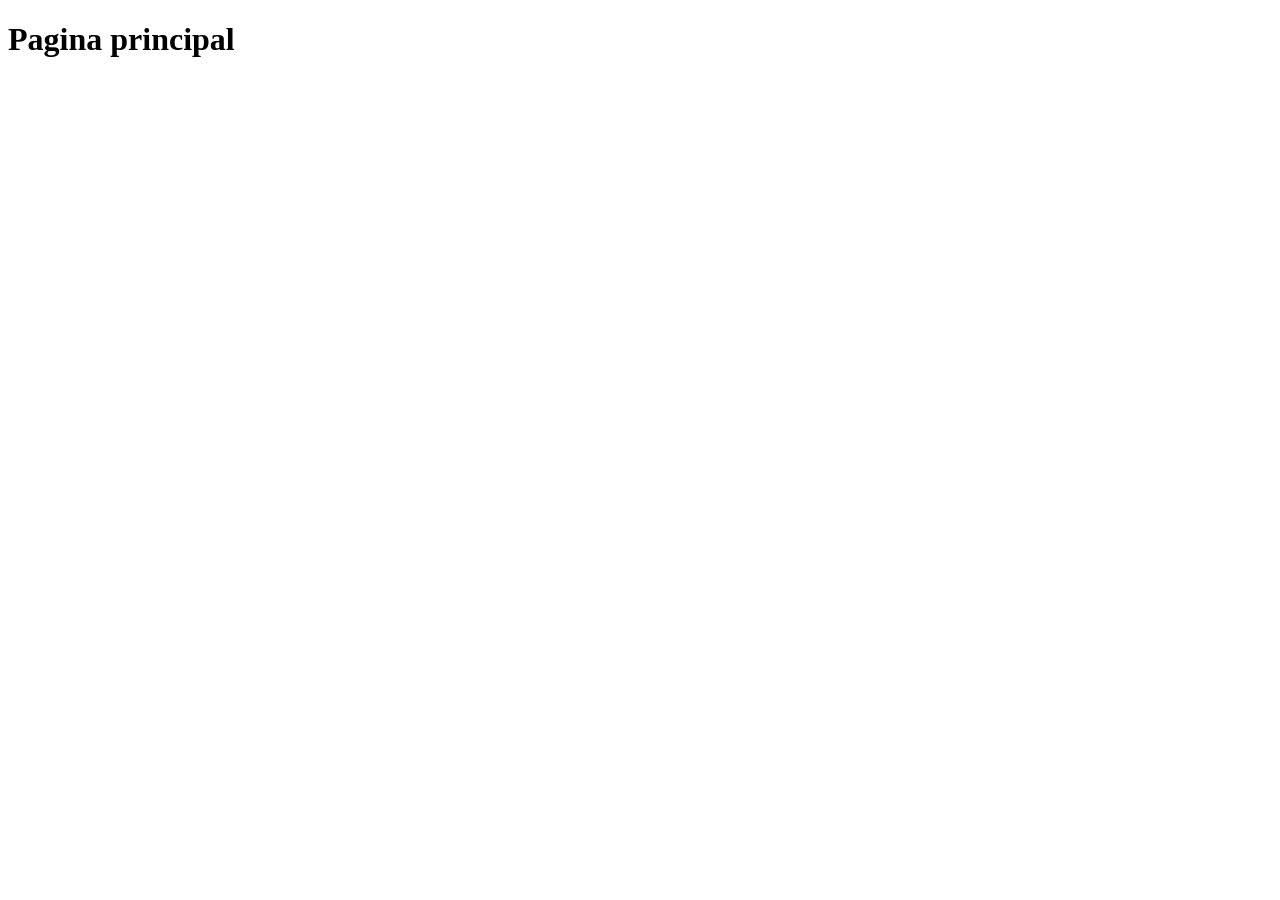
==== index.html @ 0b160943 "oioi" ====
<!DOCTYPE html>
<html lang="en">
<head>
    <meta charset="UTF-8">
    <meta name="viewport" content="width=device-width, initial-scale=1.0">
    <meta http-equiv="X-UA-Compatible" content="ie=edge">
    <title>Document</title>
</head>
<body>
    <h1>Pagina principal</h1>
</body>
</html>
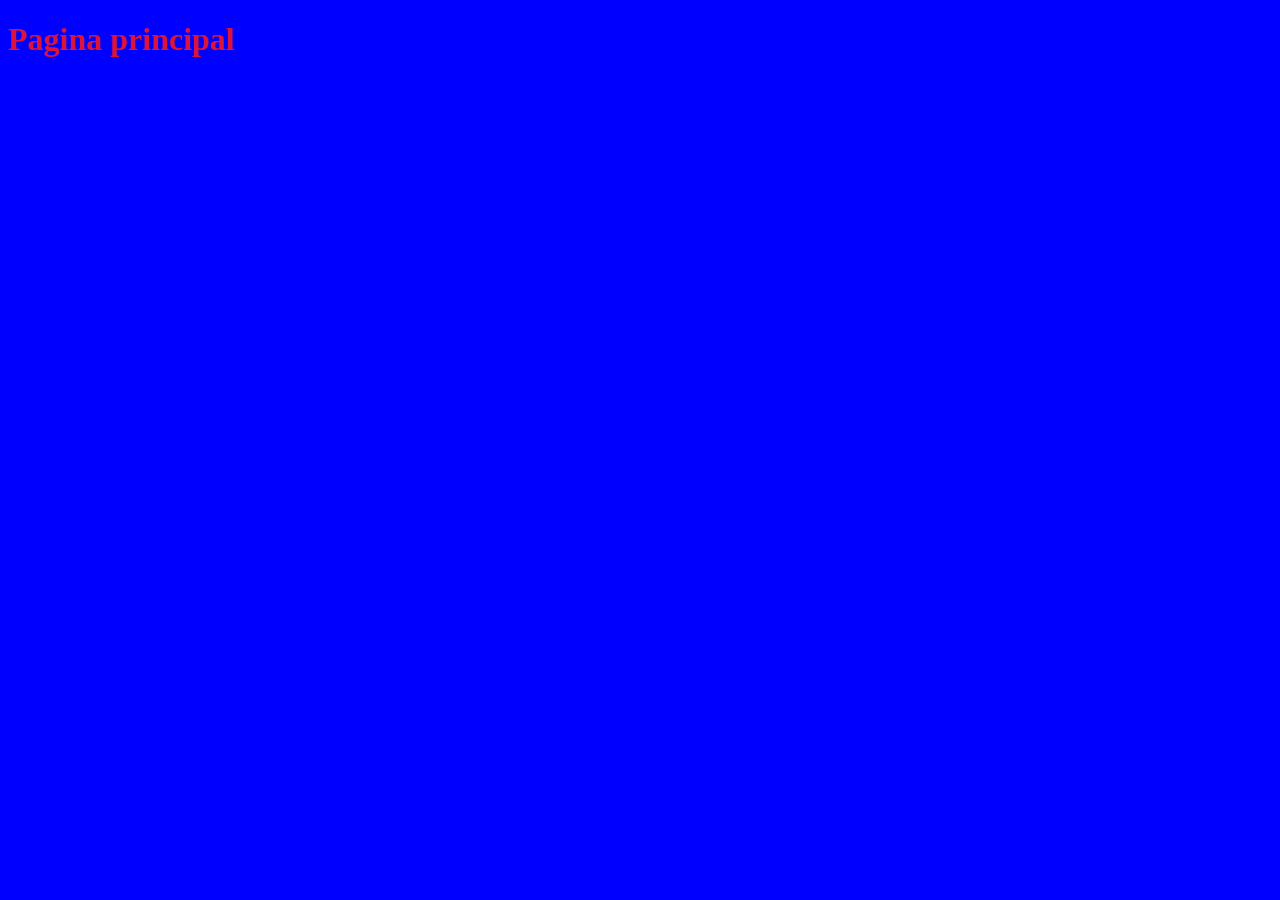
==== commit 119de483: "correção do css na pagia" ====
--- a/index.html
+++ b/index.html
@@ -4,6 +4,7 @@
     <meta charset="UTF-8">
     <meta name="viewport" content="width=device-width, initial-scale=1.0">
     <meta http-equiv="X-UA-Compatible" content="ie=edge">
+    <link type="text/css" rel="stylesheet" href="assets/css/principal.css">
     <title>Document</title>
 </head>
 <body>
--- a/assets/css/principal.css
+++ b/assets/css/principal.css
@@ -0,0 +1,5 @@
+body {
+    background-color: blue;
+    font-weight: bold;
+    color: crimson;
+}
